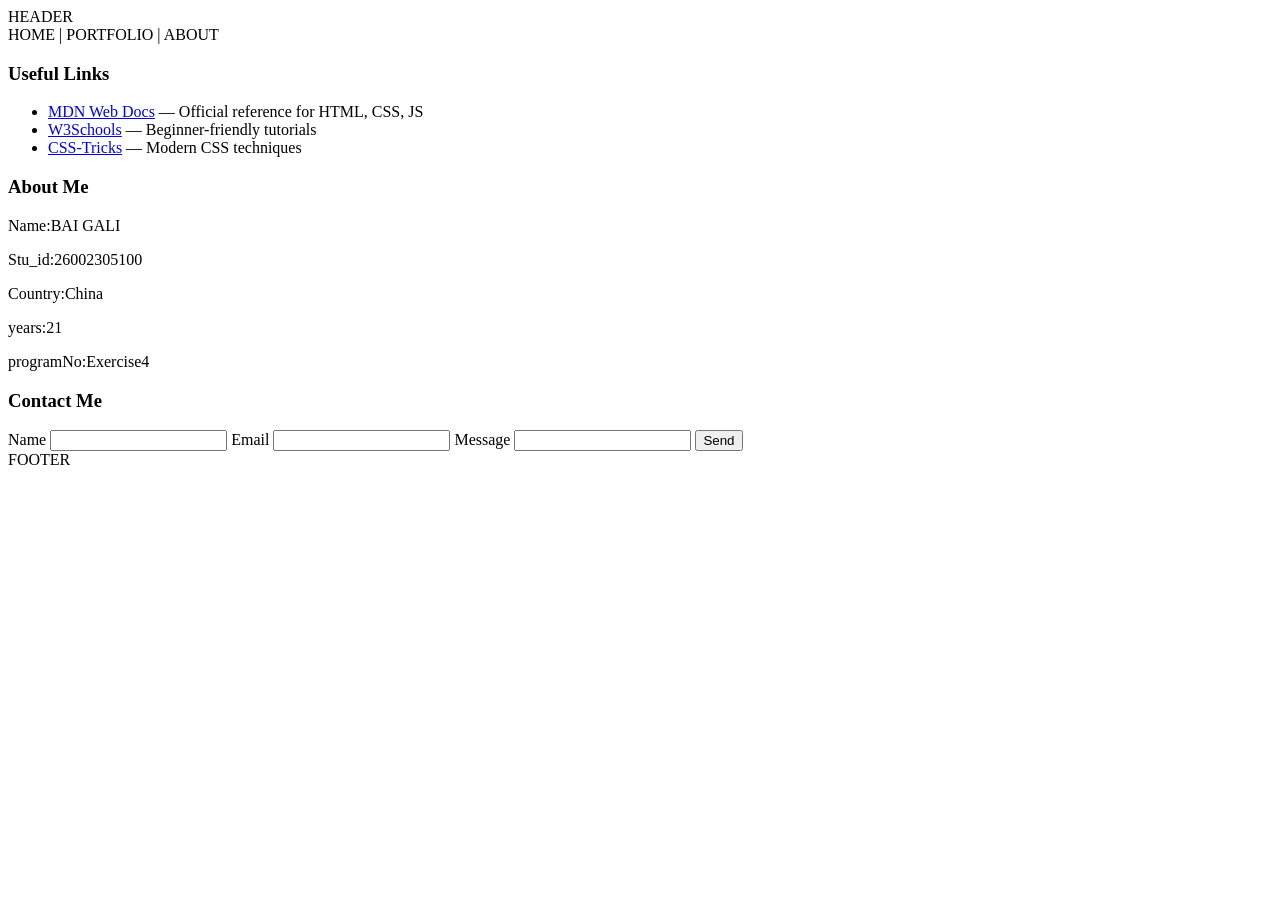
==== index.html @ 0fb7bce4 "index.html" ====
<!DOCTYPE html>
<html lang="en">
<head>
<meta charset="UTF-8">
<title>Exercise4-BAI GALI</title>
<link rel="stylesheet" href="style.css">
</head>
<body>
<header>HEADER</header>
<nav>HOME | PORTFOLIO | ABOUT</nav>

<div class="content-wrap">
    <aside class="sidebar">
        <h3>Useful Links</h3>
        <ul>
            <li><a href="https://developer.mozilla.org/">MDN Web Docs</a> — Official reference for HTML, CSS, JS</li>
            <li><a href="https://www.w3schools.com/">W3Schools</a> — Beginner-friendly tutorials</li>
            <li><a href="https://css-tricks.com/">CSS-Tricks</a> — Modern CSS techniques</li>
        </ul>
    </aside>

    <main class="main">
        <h3>About Me</h3>
        <p>Name:BAI GALI</p>
        <p>Stu_id:26002305100</p>
        <p>Country:China</p>
        <p>years:21</p>
        <p>programNo:Exercise4</p>
    </main>

    <section class="contact">
        <h3>Contact Me</h3>
        <form>
            <label for="name">Name</label>
            <input id="name" name="name" type="text" required>
            <label for="email">Email</label>
            <input id="email" name="email" type="email" required>
            <label for="message">Message</label>
            <input id="message" name="message" type="message" required>
            <button type="submit">Send</button>
        </form>
    </section>
</div>

<footer>FOOTER</footer>
</body>
</html>
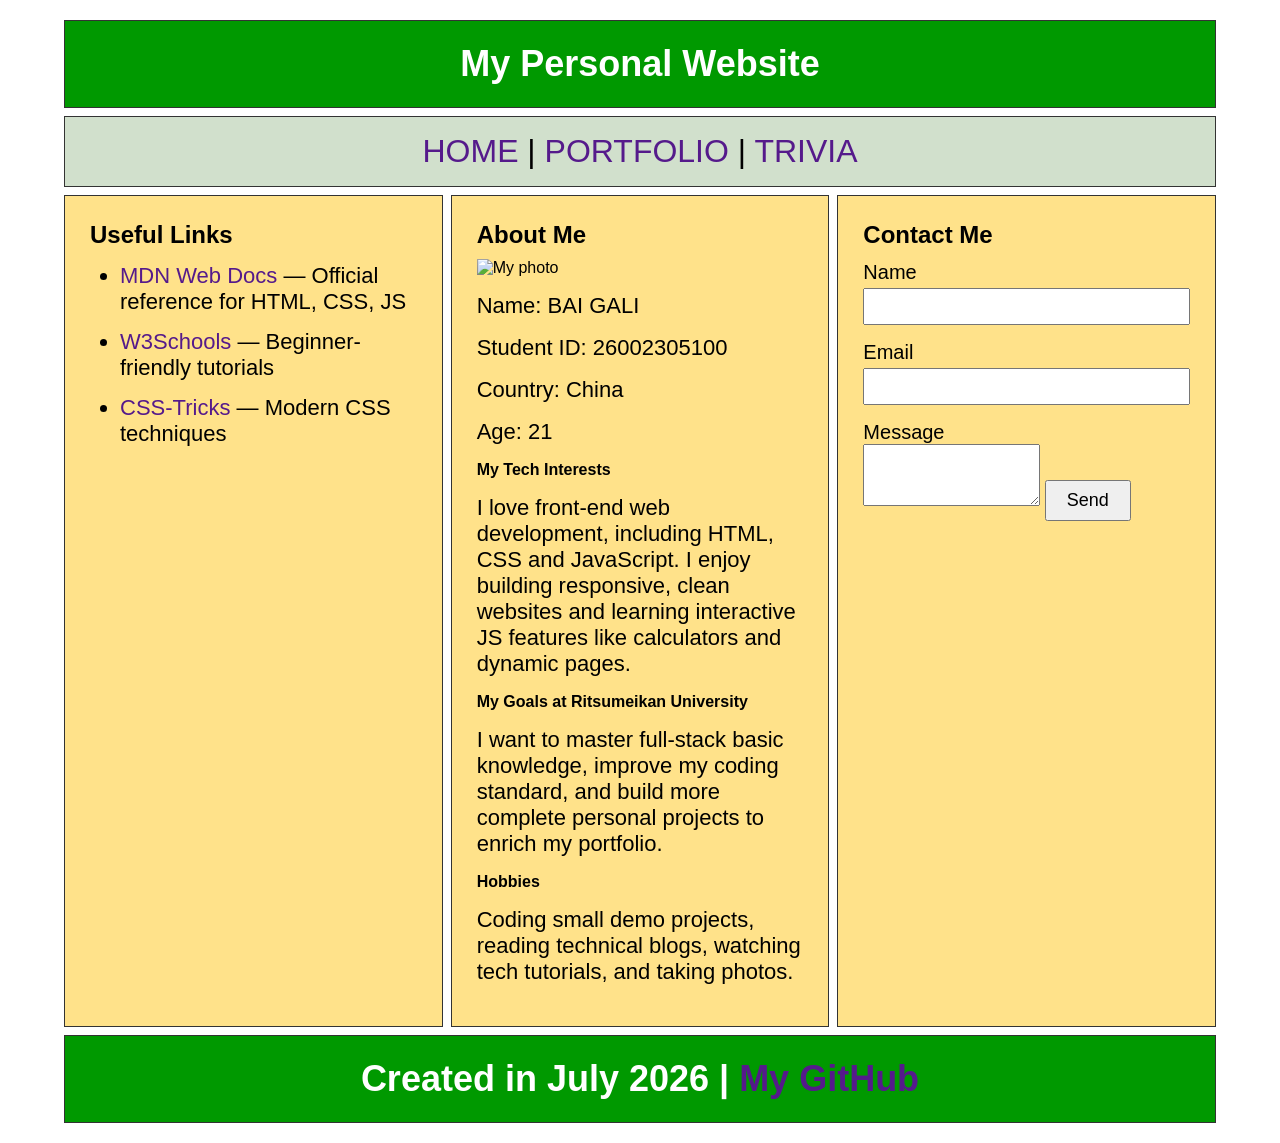
==== commit 27545bc7: "Update index.html" ====
--- a/index.html
+++ b/index.html
@@ -2,46 +2,70 @@
 <html lang="en">
 <head>
 <meta charset="UTF-8">
-<title>Exercise4-BAI GALI</title>
+<title>Exercise4-BAI GALI | Home</title>
 <link rel="stylesheet" href="style.css">
 </head>
 <body>
-<header>HEADER</header>
-<nav>HOME | PORTFOLIO | ABOUT</nav>
+<!-- 1.页眉 -->
+<header>My Personal Website</header>
+
+<!-- 2.导航栏（修正为TRIVIA，添加a标签跳转+hover样式） -->
+<nav>
+  <a href="index.html">HOME</a> |
+  <a href="portfolio.html">PORTFOLIO</a> |
+  <a href="trivia.html">TRIVIA</a>
+</nav>
 
 <div class="content-wrap">
+    <!-- 3.左侧边栏：链接加target="_blank" -->
     <aside class="sidebar">
         <h3>Useful Links</h3>
         <ul>
-            <li><a href="https://developer.mozilla.org/">MDN Web Docs</a> — Official reference for HTML, CSS, JS</li>
-            <li><a href="https://www.w3schools.com/">W3Schools</a> — Beginner-friendly tutorials</li>
-            <li><a href="https://css-tricks.com/">CSS-Tricks</a> — Modern CSS techniques</li>
+            <li><a href="https://developer.mozilla.org/" target="_blank">MDN Web Docs</a> — Official reference for HTML, CSS, JS</li>
+            <li><a href="https://www.w3schools.com/" target="_blank">W3Schools</a> — Beginner-friendly tutorials</li>
+            <li><a href="https://css-tricks.com/" target="_blank">CSS-Tricks</a> — Modern CSS techniques</li>
         </ul>
     </aside>
 
+    <!-- 4.主内容区：完善自我介绍 + 插入图片 -->
     <main class="main">
         <h3>About Me</h3>
-        <p>Name:BAI GALI</p>
-        <p>Stu_id:26002305100</p>
-        <p>Country:China</p>
-        <p>years:21</p>
-        <p>programNo:Exercise4</p>
+        <!-- 作业要求配图，替换为自己图片地址 -->
+        <img src="profile.jpg" alt="My photo" class="profile-img">
+        <p>Name: BAI GALI</p>
+        <p>Student ID: 26002305100</p>
+        <p>Country: China</p>
+        <p>Age: 21</p>
+        <h4>My Tech Interests</h4>
+        <p>I love front-end web development, including HTML, CSS and JavaScript. I enjoy building responsive, clean websites and learning interactive JS features like calculators and dynamic pages.</p>
+        <h4>My Goals at Ritsumeikan University</h4>
+        <p>I want to master full-stack basic knowledge, improve my coding standard, and build more complete personal projects to enrich my portfolio.</p>
+        <h4>Hobbies</h4>
+        <p>Coding small demo projects, reading technical blogs, watching tech tutorials, and taking photos.</p>
     </main>
 
+    <!-- 5.右侧联系表单：补id、提示框，匹配JS校验 -->
     <section class="contact">
         <h3>Contact Me</h3>
-        <form>
+        <form id="contactForm">
             <label for="name">Name</label>
             <input id="name" name="name" type="text" required>
             <label for="email">Email</label>
             <input id="email" name="email" type="email" required>
             <label for="message">Message</label>
-            <input id="message" name="message" type="message" required>
+            <textarea id="message" name="message" rows="4" required></textarea>
             <button type="submit">Send</button>
+            <p id="formTip"></p>
         </form>
     </section>
 </div>
 
-<footer>FOOTER</footer>
+<!-- 6.页脚：建站日期+GitHub链接 -->
+<footer>
+Created in July 2026 | <a href="https://github.com/你的账号" target="_blank">My GitHub</a>
+</footer>
+
+<!-- 引入外部JS -->
+<script src="script.js"></script>
 </body>
 </html>
--- a/style.css
+++ b/style.css
@@ -0,0 +1,91 @@
+*{
+margin: 0;
+padding: 0;
+box-sizing: border-box;
+font-family: Arial, sans-serif;
+}
+body{
+width: 90%;
+margin: 20px auto;
+}
+header{
+background-color: #009900;
+color: white;
+text-align: center;
+padding: 22px;
+font-size: 36px;
+font-weight: bold;
+border: 1px solid #333;
+}
+nav{
+background-color: #d1e0cc;
+text-align: center;
+padding: 16px;
+font-size: 32px;
+margin: 8px 0;
+border: 1px solid #333;
+}
+/* Flex 三栏容器 */
+.content-wrap{
+display: flex;
+gap: 8px;
+}
+.sidebar, .main, .contact{
+width: 33.33%;
+background-color: #ffe28a;
+padding: 25px;
+border: 1px solid #333;
+}
+footer{
+background-color: #009900;
+color: white;
+text-align: center;
+padding: 22px;
+font-size: 36px;
+font-weight: bold;
+margin-top: 8px;
+border: 1px solid #333;
+}
+ul{
+padding-left: 30px;
+margin-top: 12px;
+}
+li{
+margin: 14px 0;
+font-size: 22px;
+}
+/* 超链接样式：去掉下划线 */
+a{
+text-decoration: none;
+color: #551a8b;
+}
+/* 鼠标悬浮变色效果 */
+a:hover{
+color: #ff3300;
+font-weight: bold;
+}
+.main p{
+font-size: 22px;
+margin: 16px 0;
+}
+form label{
+display: block;
+margin-top: 12px;
+font-size: 20px;
+}
+form input{
+width: 100%;
+padding: 6px;
+margin: 4px 0;
+font-size: 18px;
+}
+button{
+margin-top: 12px;
+padding: 8px 20px;
+font-size: 18px;
+cursor: pointer;
+}
+h3{
+font-size: 24px;
+margin-bottom: 10px;
+}
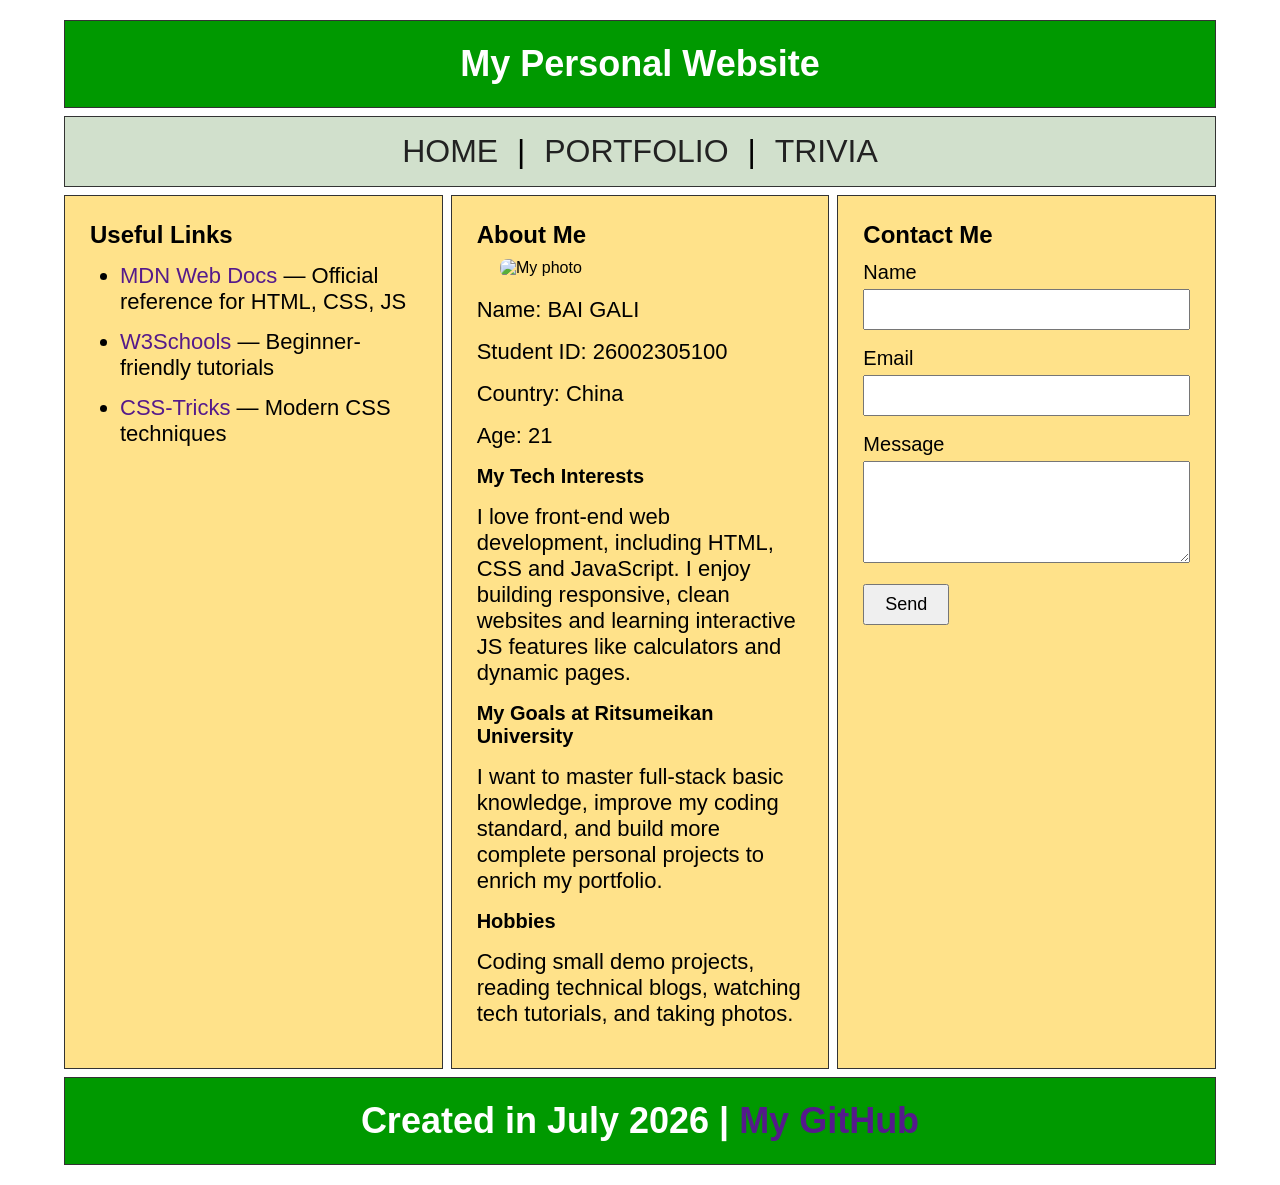
==== commit 23374495: "Update index.html" ====
--- a/index.html
+++ b/index.html
@@ -2,7 +2,7 @@
 <html lang="en">
 <head>
 <meta charset="UTF-8">
-<title>Exercise4-BAI GALI | Home</title>
+<title>W14_ExerciseBAI GALI | Home</title>
 <link rel="stylesheet" href="style.css">
 </head>
 <body>
--- a/style.css
+++ b/style.css
@@ -1,91 +1,198 @@
+/* Reset */
 *{
-margin: 0;
-padding: 0;
-box-sizing: border-box;
-font-family: Arial, sans-serif;
+    margin: 0;
+    padding: 0;
+    box-sizing: border-box;
+    font-family: Arial, sans-serif;
 }
+
 body{
-width: 90%;
-margin: 20px auto;
+    width: 90%;
+    margin: 20px auto;
 }
+
+/* Header */
 header{
-background-color: #009900;
-color: white;
-text-align: center;
-padding: 22px;
-font-size: 36px;
-font-weight: bold;
-border: 1px solid #333;
+    background-color: #009900;
+    color: white;
+    text-align: center;
+    padding: 22px;
+    font-size: 36px;
+    font-weight: bold;
+    border: 1px solid #333;
 }
+
+/* Navigation */
 nav{
-background-color: #d1e0cc;
-text-align: center;
-padding: 16px;
-font-size: 32px;
-margin: 8px 0;
-border: 1px solid #333;
+    background-color: #d1e0cc;
+    text-align: center;
+    padding: 16px;
+    font-size: 32px;
+    margin: 8px 0;
+    border: 1px solid #333;
 }
-/* Flex 三栏容器 */
+
+nav a{
+    margin: 0 10px;
+    text-decoration: none;
+    color: #222;
+}
+
+nav a:hover{
+    color: #ff3300;
+    font-weight: bold;
+}
+
+/* Main Layout */
 .content-wrap{
-display: flex;
-gap: 8px;
+    display: flex;
+    gap: 8px;
 }
-.sidebar, .main, .contact{
-width: 33.33%;
-background-color: #ffe28a;
-padding: 25px;
-border: 1px solid #333;
+
+.sidebar,
+.main,
+.contact{
+    width: 33.33%;
+    background-color: #ffe28a;
+    padding: 25px;
+    border: 1px solid #333;
 }
+
+/* Footer */
 footer{
-background-color: #009900;
-color: white;
-text-align: center;
-padding: 22px;
-font-size: 36px;
-font-weight: bold;
-margin-top: 8px;
-border: 1px solid #333;
+    background-color: #009900;
+    color: white;
+    text-align: center;
+    padding: 22px;
+    font-size: 36px;
+    font-weight: bold;
+    margin-top: 8px;
+    border: 1px solid #333;
 }
+
+/* Sidebar */
 ul{
-padding-left: 30px;
-margin-top: 12px;
+    padding-left: 30px;
+    margin-top: 12px;
 }
+
 li{
-margin: 14px 0;
-font-size: 22px;
+    margin: 14px 0;
+    font-size: 22px;
 }
-/* 超链接样式：去掉下划线 */
+
+/* Links */
 a{
-text-decoration: none;
-color: #551a8b;
+    text-decoration: none;
+    color: #551a8b;
 }
-/* 鼠标悬浮变色效果 */
+
 a:hover{
-color: #ff3300;
-font-weight: bold;
+    color: #ff3300;
+    font-weight: bold;
 }
+
+/* Main Text */
 .main p{
-font-size: 22px;
-margin: 16px 0;
+    font-size: 22px;
+    margin: 16px 0;
 }
+
+h3{
+    font-size: 24px;
+    margin-bottom: 10px;
+}
+
+h4{
+    margin-top: 15px;
+    font-size: 20px;
+}
+
+/* Profile Image */
+.profile-img{
+    width: 100%;
+    max-width: 280px;
+    display: block;
+    margin: 10px auto 20px;
+    border-radius: 8px;
+}
+
+/* Contact Form */
 form label{
-display: block;
-margin-top: 12px;
-font-size: 20px;
+    display: block;
+    margin-top: 12px;
+    font-size: 20px;
 }
-form input{
-width: 100%;
-padding: 6px;
-margin: 4px 0;
-font-size: 18px;
+
+form input,
+form textarea{
+    width: 100%;
+    padding: 8px;
+    margin: 5px 0;
+    font-size: 18px;
 }
+
 button{
-margin-top: 12px;
-padding: 8px 20px;
-font-size: 18px;
-cursor: pointer;
+    margin-top: 12px;
+    padding: 8px 20px;
+    font-size: 18px;
+    cursor: pointer;
 }
-h3{
-font-size: 24px;
-margin-bottom: 10px;
+
+button:hover{
+    background-color: #009900;
+    color: white;
 }
+
+/* Portfolio Table */
+.portfolio-table{
+    width: 100%;
+    border-collapse: collapse;
+    margin-top: 15px;
+}
+
+.portfolio-table th,
+.portfolio-table td{
+    border: 1px solid #333;
+    padding: 12px;
+    font-size: 18px;
+    text-align: left;
+}
+
+.portfolio-table th{
+    background-color: #d1e0cc;
+}
+
+.portfolio-table tr:nth-child(even){
+    background-color: #f8f8f8;
+}
+
+.portfolio-table tr:hover{
+    background-color: #fff3cc;
+}
+
+/* BMI Result */
+#bmiResult{
+    margin-top: 15px;
+    font-size: 18px;
+    font-weight: bold;
+}
+
+/* Form Tip */
+#formTip{
+    margin-top: 10px;
+    font-size: 16px;
+}
+
+/* Responsive Layout */
+@media (max-width: 900px){
+    .content-wrap{
+        flex-direction: column;
+    }
+
+    .sidebar,
+    .main,
+    .contact{
+        width: 100%;
+    }
+}
